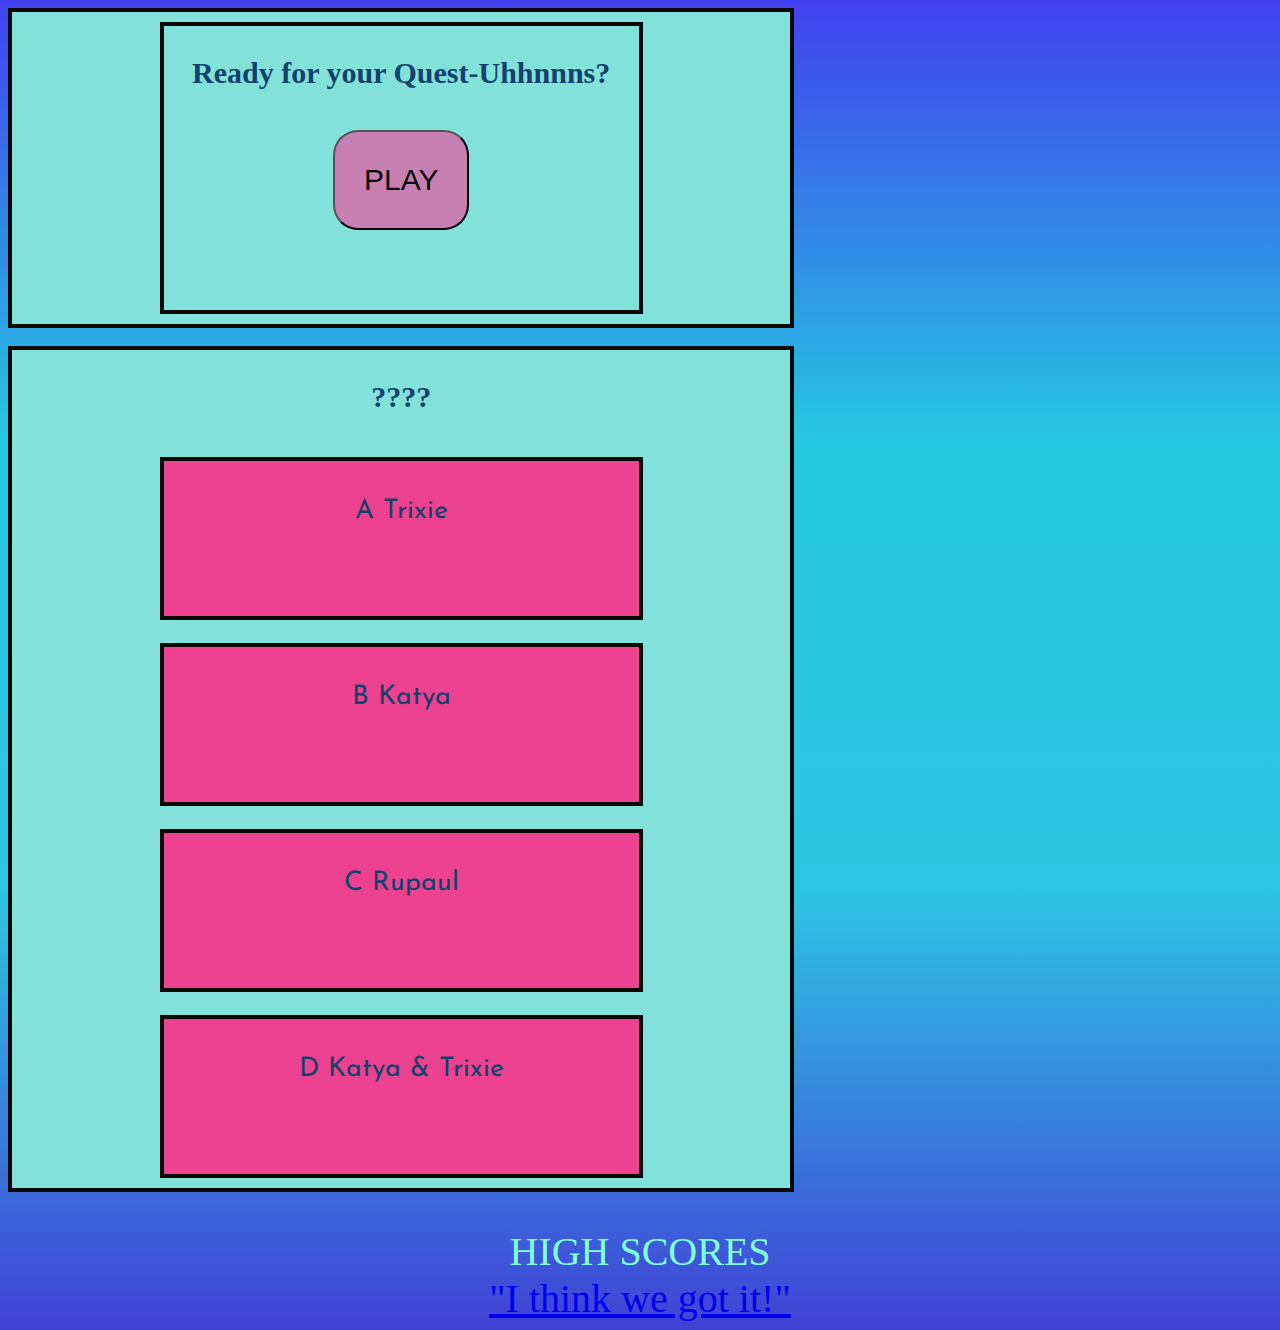
==== index.html @ a3e2c2cc "cant get timer to start...going to bed" ====
<!DOCTYPE html>
<html lang="en">
<head>
    <meta charset="UTF-8">
    <meta http-equiv="X-UA-Compatible" content="IE=edge">
    <meta name="viewport" content="width=device-width, initial-scale=1.0">
    <title>Doc</title>
    <link href="https://fonts.googleapis.com/css2?family=Antonio:wght@700&family=Combo&family=Josefin+Sans:wght@300&family=Lato:ital,wght@1,100;1,900&display=swap" rel="stylesheet">
</head>
<body>
    <link rel="stylesheet" href="style.css">
    <link rel="stylesheet" href="style.css">

    <div class="container">
        <div id="home" class="flex-column" flex-center">
            <h1>Ready for your Quest-Uhhnnns?</h1>
            <!-- <a href="/game.html" class = "button" PLAY> -->
            

<button id= "startbutton"> PLAY </button>

<h2 class="timer"></h2>


        </div>
    </div>

<br>



    <div class="container">
        <h1 id="quest-uuhhnns"> ????</h1>
        <br>
        <div class="choice-container">
        <p class="choice-text">A Trixie <p/>
        <!-- <p class="choice-text">Trixie<p/> -->
        </div>
            <br>

        <div class="choice-container">
            <p class="choice-text">B Katya<p/>
            <!-- <p class="choice-text">Katya<p/> -->
            </div>
            <br>   

        <div class="choice-container">
            <p class="choice-text">C Rupaul<p/>
            <!-- <p class="choice-text">RuPaul<p/> -->
            </div>

            <br>
        <div class="choice-container">
            <p class="choice-text">D Katya & Trixie<p/>
            <!-- <p class="choice-text">Katya & Trixie<p/> -->
            </div>    
        </div>

<!-- <p id="question"></p>
<p id="question"></p> -->

    <link rel="javascript" href="script.js">
    <br><br>
    
<footer> HIGH SCORES <br>
    <a href="/highscores.html" class>"I think we got it!"</a> </footer>
</body>
</html>
---- style.css ----
/*made the background gradient */
body { 
color: rgb(17, 66, 109);  
 background-image: linear-gradient(rgb(65, 65, 239) ,rgb(37, 200, 225), rgb(45, 198, 228), rgb(65, 65, 214))
 

} 

h1{
text-align: center;
font-size:30px;
text-shadow: navy;
text-shadow: 30px;

}

h2{
  display:block;
  float: right;
  background-color: rgb(204, 204, 232);
}

nav {
    background-color: rgb(36, 182, 231);
    border: 15px solid rgb(247, 244, 244);
    text-align: center;
    
} 

p {
    font-size: 27px;
    font-family: 'Josefin Sans', sans-serif;
}

.container {
    display: flex;
    align-items: center;
    justify-content: center;
    background-color: rgb(130, 226, 217);
    padding: 10px,10px;
    
}

.choice-container {
  display: flex;
  align-items: center;
  justify-content: center;
  background-color: rgb(237, 66, 143);
  
}


button
{
background-color: rgb(200, 128, 179) ;
color: rgb(10, 9, 9);
font-size: 30px;
width: 30%;
height: 100px;
margin: 20px 20px;
border-radius: 25px;
box-shadow: 40px;
}

button:hover {
background-color: rgb(221, 23, 135);
box-shadow: 15px;
}

/* 
#highscore-button {
  background-color: #3e8e41
  background-color: #3e8e41;
  box-shadow: 0 5px #666;
  transform: translateY(4px);
} */



main{
display: flex;
flex-direction: column;

}


div{
    display: flex;
    flex-direction: column;
    padding: 10px;
    align-items: center;
    box-sizing: border-box 10px;
    border: 4px solid rgb(7, 7, 7);
    width: 60%;
    font-size: 20px;
    text-align: center;
}

@media screen and (max-width: 992px) {
    
    button{
      width: 20%;
      margin: 20px 20px;
    }
    
  }
  
  /* Looked at this on my phone and really loved the effect and sizing of everything*/
  @media screen and (max-width: 768px) {
    
    button{
      width: 50%;

    }
  }

  main {
    display: flex;
    /* Forces elements to the next line if they don't fit */
    flex-wrap: wrap;
    margin-top: 2%;
  }
  
  .main-header {
    display: flex;
    /* Forces elements to the next line if they don't fit */
    flex-wrap: wrap;
    justify-content: space-between;
    padding: 60px;
    background: #13293d;
    color: #fff;
  }


  footer{
    color: whitesmoke;
    text-align: center;
font-size: 40px;
text-shadow: rgb(246, 246, 248);
text-shadow: 30px;
color: aquamarine;
  }
---- style.css ----
/*made the background gradient */
body { 
color: rgb(17, 66, 109);  
 background-image: linear-gradient(rgb(65, 65, 239) ,rgb(37, 200, 225), rgb(45, 198, 228), rgb(65, 65, 214))
 

} 

h1{
text-align: center;
font-size:30px;
text-shadow: navy;
text-shadow: 30px;

}

h2{
  display:block;
  float: right;
  background-color: rgb(204, 204, 232);
}

nav {
    background-color: rgb(36, 182, 231);
    border: 15px solid rgb(247, 244, 244);
    text-align: center;
    
} 

p {
    font-size: 27px;
    font-family: 'Josefin Sans', sans-serif;
}

.container {
    display: flex;
    align-items: center;
    justify-content: center;
    background-color: rgb(130, 226, 217);
    padding: 10px,10px;
    
}

.choice-container {
  display: flex;
  align-items: center;
  justify-content: center;
  background-color: rgb(237, 66, 143);
  
}


button
{
background-color: rgb(200, 128, 179) ;
color: rgb(10, 9, 9);
font-size: 30px;
width: 30%;
height: 100px;
margin: 20px 20px;
border-radius: 25px;
box-shadow: 40px;
}

button:hover {
background-color: rgb(221, 23, 135);
box-shadow: 15px;
}

/* 
#highscore-button {
  background-color: #3e8e41
  background-color: #3e8e41;
  box-shadow: 0 5px #666;
  transform: translateY(4px);
} */



main{
display: flex;
flex-direction: column;

}


div{
    display: flex;
    flex-direction: column;
    padding: 10px;
    align-items: center;
    box-sizing: border-box 10px;
    border: 4px solid rgb(7, 7, 7);
    width: 60%;
    font-size: 20px;
    text-align: center;
}

@media screen and (max-width: 992px) {
    
    button{
      width: 20%;
      margin: 20px 20px;
    }
    
  }
  
  /* Looked at this on my phone and really loved the effect and sizing of everything*/
  @media screen and (max-width: 768px) {
    
    button{
      width: 50%;

    }
  }

  main {
    display: flex;
    /* Forces elements to the next line if they don't fit */
    flex-wrap: wrap;
    margin-top: 2%;
  }
  
  .main-header {
    display: flex;
    /* Forces elements to the next line if they don't fit */
    flex-wrap: wrap;
    justify-content: space-between;
    padding: 60px;
    background: #13293d;
    color: #fff;
  }


  footer{
    color: whitesmoke;
    text-align: center;
font-size: 40px;
text-shadow: rgb(246, 246, 248);
text-shadow: 30px;
color: aquamarine;
  }
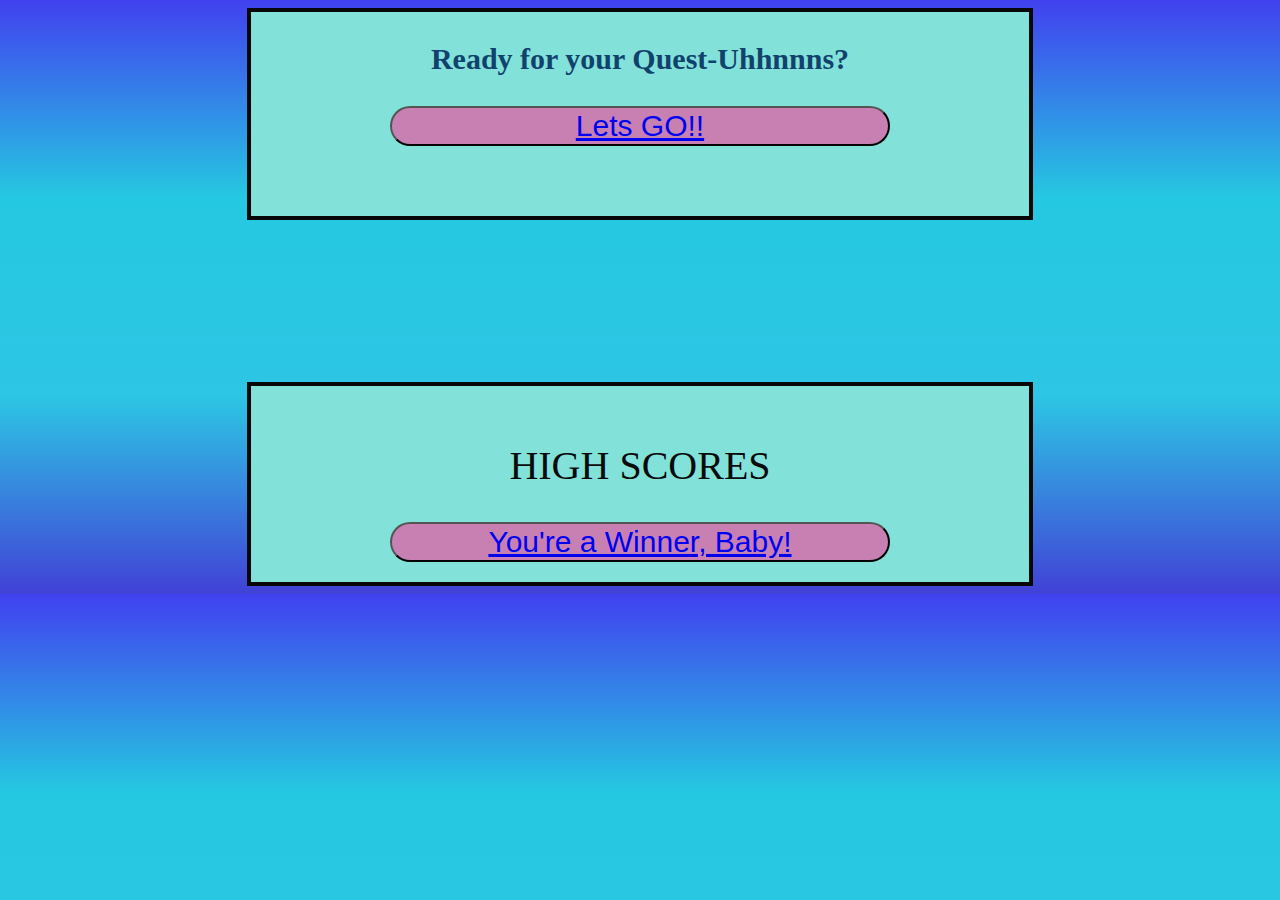
==== commit 8fa4e909: "changed style sheet containers and trying to get new html site linked" ====
--- a/index.html
+++ b/index.html
@@ -1,68 +1,45 @@
 <!DOCTYPE html>
 <html lang="en">
+
 <head>
     <meta charset="UTF-8">
     <meta http-equiv="X-UA-Compatible" content="IE=edge">
     <meta name="viewport" content="width=device-width, initial-scale=1.0">
-    <title>Doc</title>
-    <link href="https://fonts.googleapis.com/css2?family=Antonio:wght@700&family=Combo&family=Josefin+Sans:wght@300&family=Lato:ital,wght@1,100;1,900&display=swap" rel="stylesheet">
+    <title>Quest-Uuhhnns!</title>
+    <link
+        href="https://fonts.googleapis.com/css2?family=Antonio:wght@700&family=Combo&family=Josefin+Sans:wght@300&family=Lato:ital,wght@1,100;1,900&display=swap"
+        rel="stylesheet">
+        <link rel="stylesheet" href="style.css">
 </head>
+
 <body>
-    <link rel="stylesheet" href="style.css">
-    <link rel="stylesheet" href="style.css">
+    <div class="container" id="home" class="flex-column, flex-center">
 
-    <div class="container">
-        <div id="home" class="flex-column" flex-center">
             <h1>Ready for your Quest-Uhhnnns?</h1>
-            <!-- <a href="/game.html" class = "button" PLAY> -->
-            
 
-<button id= "startbutton"> PLAY </button>
+           <button> <a id="startbutton" href="/game.html"> Lets GO!! </a>
+           </button>
 
-<h2 class="timer"></h2>
+    <!-- still working on this to connect -->
+            <h2 class="timer"></h2>
+    </div>
+    <br><br><br><br><br><br><br><br><br>
 
-
-        </div>
-    </div>
-
-<br>
-
-
-
-    <div class="container">
-        <h1 id="quest-uuhhnns"> ????</h1>
-        <br>
-        <div class="choice-container">
-        <p class="choice-text">A Trixie <p/>
-        <!-- <p class="choice-text">Trixie<p/> -->
-        </div>
-            <br>
-
-        <div class="choice-container">
-            <p class="choice-text">B Katya<p/>
-            <!-- <p class="choice-text">Katya<p/> -->
-            </div>
-            <br>   
-
-        <div class="choice-container">
-            <p class="choice-text">C Rupaul<p/>
-            <!-- <p class="choice-text">RuPaul<p/> -->
-            </div>
-
-            <br>
-        <div class="choice-container">
-            <p class="choice-text">D Katya & Trixie<p/>
-            <!-- <p class="choice-text">Katya & Trixie<p/> -->
-            </div>    
-        </div>
-
-<!-- <p id="question"></p>
-<p id="question"></p> -->
+<div class="container" id="home" class="flex-column, flex-center">
 
     <link rel="javascript" href="script.js">
     <br><br>
-    
-<footer> HIGH SCORES <br>
-    <a href="/highscores.html" class>"I think we got it!"</a> </footer>
+
+    <footer> HIGH SCORES <br>
+    </footer>
+    <br>
+    <button> 
+        <a id="button" href="/scores.html" > You're a Winner, Baby! </a>
+     </button>
+   
+     </div>
+     <link rel="javascript" href="/script.js">
 </body>
-</html>+
+</html>
+
--- a/style.css
+++ b/style.css
@@ -21,12 +21,6 @@
   background-color: rgb(204, 204, 232);
 }
 
-nav {
-    background-color: rgb(36, 182, 231);
-    border: 15px solid rgb(247, 244, 244);
-    text-align: center;
-    
-} 
 
 p {
     font-size: 27px;
@@ -39,7 +33,8 @@
     justify-content: center;
     background-color: rgb(130, 226, 217);
     padding: 10px,10px;
-    
+    margin:auto; 
+     
 }
 
 .choice-container {
@@ -47,20 +42,18 @@
   align-items: center;
   justify-content: center;
   background-color: rgb(237, 66, 143);
-  
 }
-
 
 button
 {
 background-color: rgb(200, 128, 179) ;
 color: rgb(10, 9, 9);
 font-size: 30px;
-width: 30%;
-height: 100px;
-margin: 20px 20px;
-border-radius: 25px;
-box-shadow: 40px;
+width: 66%;
+height: 66%;
+margin: 10px 10px;
+border-radius: 20px;
+box-shadow: 30px;
 }
 
 button:hover {
@@ -68,8 +61,8 @@
 box-shadow: 15px;
 }
 
-/* 
-#highscore-button {
+
+#scores-button {
   background-color: #3e8e41
   background-color: #3e8e41;
   box-shadow: 0 5px #666;
@@ -90,7 +83,7 @@
     flex-direction: column;
     padding: 10px;
     align-items: center;
-    box-sizing: border-box 10px;
+     box-sizing: border-box 10px; 
     border: 4px solid rgb(7, 7, 7);
     width: 60%;
     font-size: 20px;
@@ -134,10 +127,10 @@
 
 
   footer{
-    color: whitesmoke;
+    color: rgb(16, 15, 15);
     text-align: center;
 font-size: 40px;
-text-shadow: rgb(246, 246, 248);
+text-shadow: rgb(17, 17, 19);
 text-shadow: 30px;
-color: aquamarine;
+color: rgb(9, 10, 10);
   }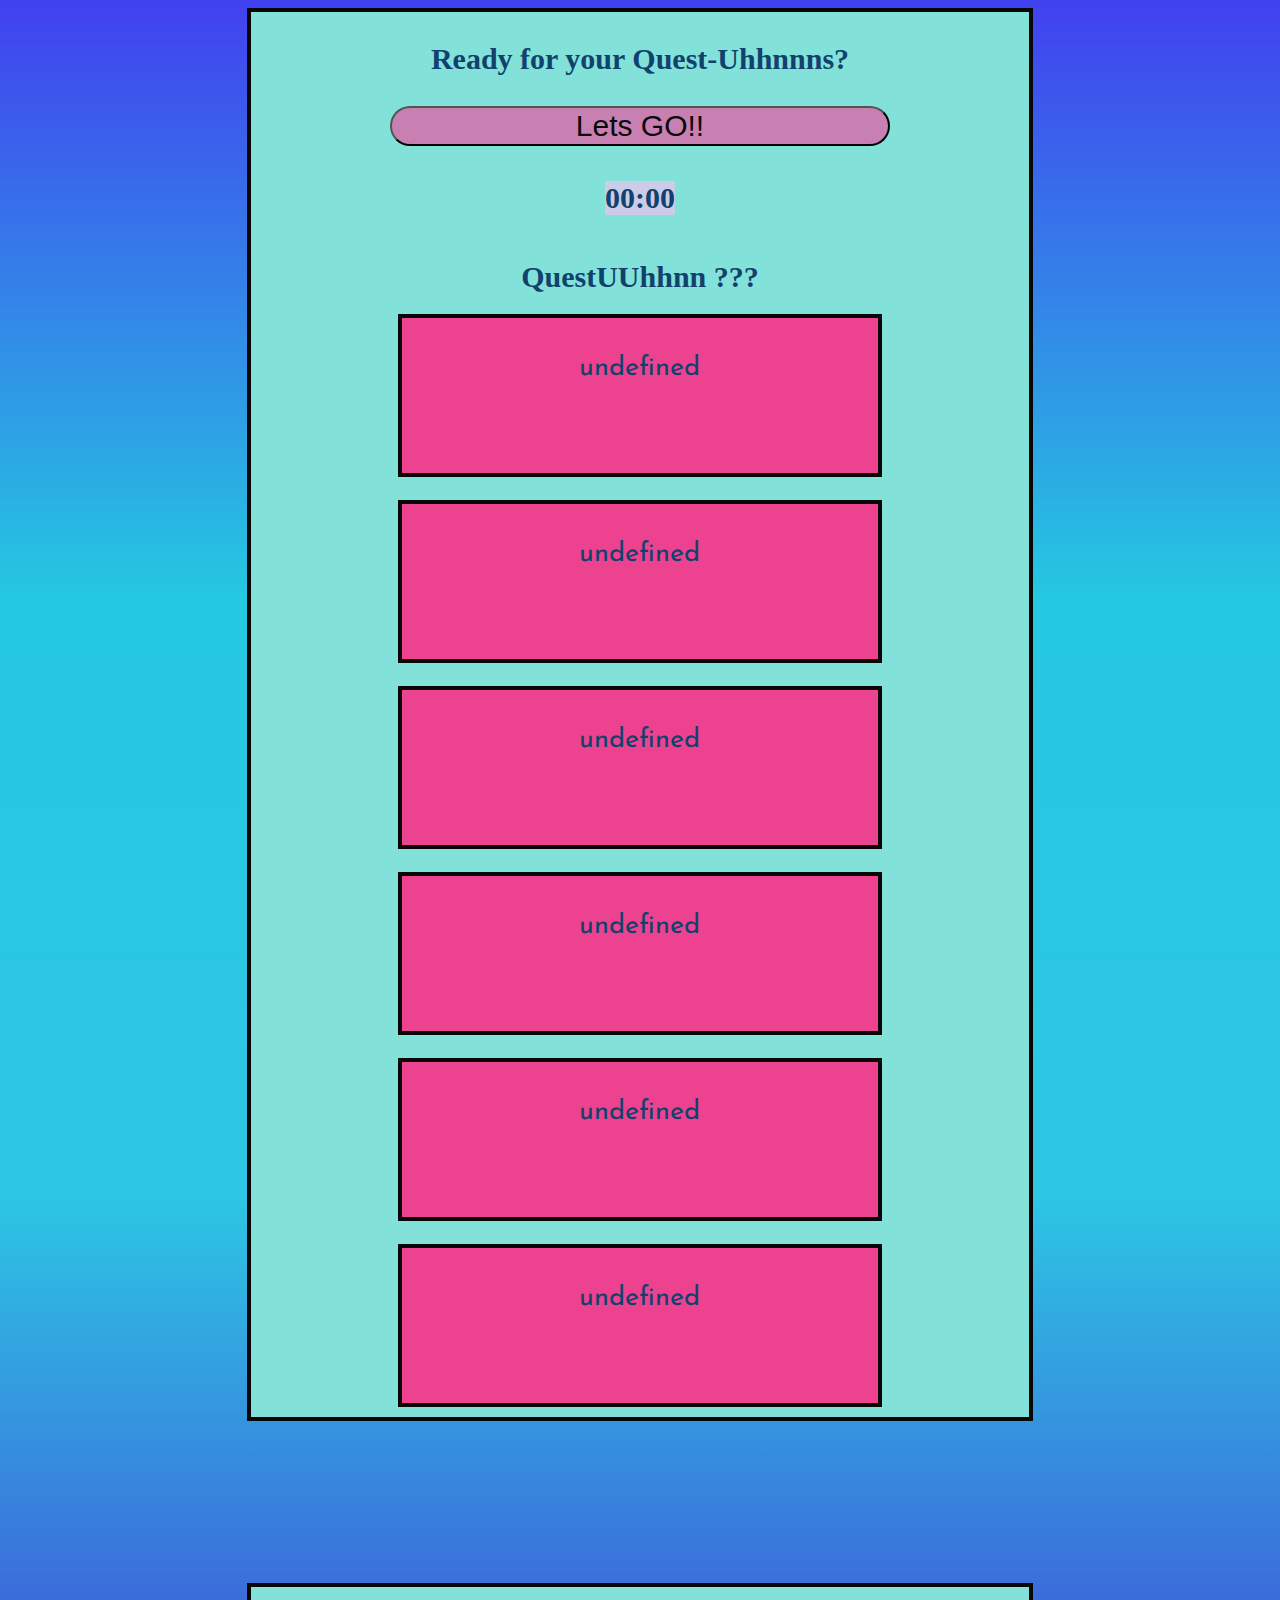
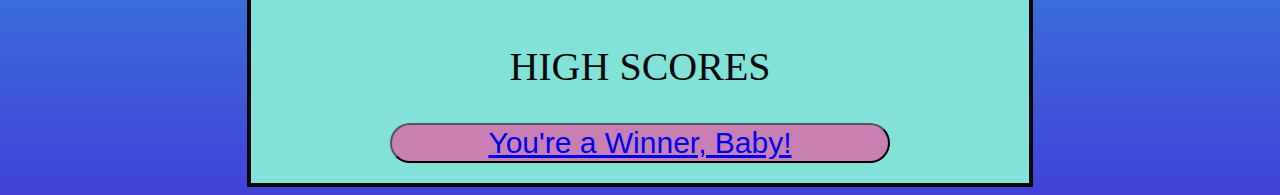
==== commit e724859d: "taking away 2nd html and got my JS to link, still having timer issues" ====
--- a/index.html
+++ b/index.html
@@ -17,28 +17,70 @@
 
             <h1>Ready for your Quest-Uhhnnns?</h1>
 
-           <button> <a id="startbutton" href="/game.html"> Lets GO!! </a>
+           <button id="startbutton"> Lets GO!! 
            </button>
 
-    <!-- still working on this to connect -->
-            <h2 class="timer"></h2>
+ <!-- still working on this to connect -->
+ <h2 class="timer">00:00</h2>
+
+           <h1> QuestUUhhnn ???</h1>
+
+           
+           <div class="choice-container">
+               <p class="choices" answer="4"> D Trixie & Katya
+                   <p/>
+           </div>
+           <br>
+   
+           <div class="choice-container">
+               <p class="choices" answer="1"> A Trixie
+                   <p/>
+           </div>
+           <br>
+   
+           <div class="choice-container">
+               <p class="choices" answer=2"> B Wow Presents P
+                   <p/>
+           </div>          
+           <br>
+   
+           <div class="choice-container">
+               <p class="choices" answer="2"> B Katya 
+                   <p/> 
+           </div>
+           <br>
+   
+           <div class="choice-container">
+               <p class="choices" answer="4"> D Themselves
+                   <p/> 
+           </div>
+           <br>
+           <div class="choice-container">
+               <p class="choices" answer="5"> E Tatiana
+                   <p/> 
+           </div>
+   
+
+
+
+
+   
     </div>
     <br><br><br><br><br><br><br><br><br>
 
 <div class="container" id="home" class="flex-column, flex-center">
 
-    <link rel="javascript" href="script.js">
     <br><br>
 
     <footer> HIGH SCORES <br>
     </footer>
     <br>
     <button> 
-        <a id="button" href="/scores.html" > You're a Winner, Baby! </a>
+        <a id="button" href="\scores.html" > You're a Winner, Baby! </a>
      </button>
    
      </div>
-     <link rel="javascript" href="/script.js">
+     <script src="javascript\script.js"></script>
 </body>
 
 </html>
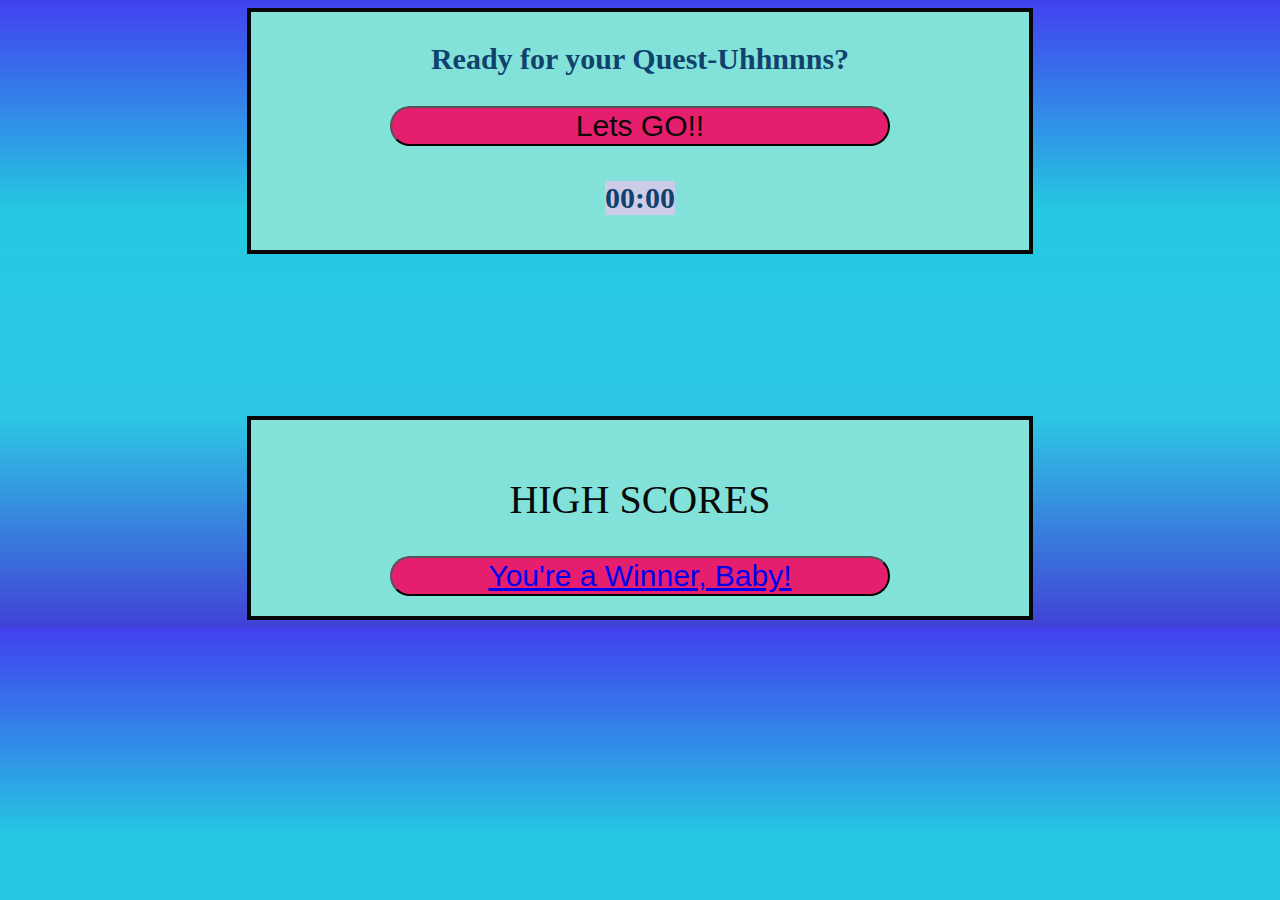
==== commit 863be94b: "debugging questions array" ====
--- a/index.html
+++ b/index.html
@@ -23,23 +23,24 @@
  <!-- still working on this to connect -->
  <h2 class="timer">00:00</h2>
 
-           <h1> QuestUUhhnn ???</h1>
+ <div id ="quiz" class="hide">
+           <h2 id="question"> QuestUUhhnn ???</h2>
 
            
            <div class="choice-container">
-               <p class="choices" answer="4"> D Trixie & Katya
+               <p class="choices" answer="4"> 
                    <p/>
            </div>
            <br>
    
            <div class="choice-container">
-               <p class="choices" answer="1"> A Trixie
+               <p class="choices" answer="1">
                    <p/>
            </div>
            <br>
    
            <div class="choice-container">
-               <p class="choices" answer=2"> B Wow Presents P
+               <p class="choices" answer=2"> 
                    <p/>
            </div>          
            <br>
@@ -51,15 +52,15 @@
            <br>
    
            <div class="choice-container">
-               <p class="choices" answer="4"> D Themselves
+               <p class="choices" answer="4"> 
                    <p/> 
            </div>
            <br>
            <div class="choice-container">
-               <p class="choices" answer="5"> E Tatiana
+               <p class="choices" answer="5">
                    <p/> 
            </div>
-   
+        </div>
 
 
 
@@ -76,7 +77,7 @@
     </footer>
     <br>
     <button> 
-        <a id="button" href="\scores.html" > You're a Winner, Baby! </a>
+        <a id="button" href="highscores.html" > You're a Winner, Baby! </a>
      </button>
    
      </div>
--- a/style.css
+++ b/style.css
@@ -6,7 +6,9 @@
  
 
 } 
-
+.hide{
+  display:none;
+}
 h1{
 text-align: center;
 font-size:30px;
@@ -41,12 +43,12 @@
   display: flex;
   align-items: center;
   justify-content: center;
-  background-color: rgb(237, 66, 143);
+  background-color: rgb(67, 166, 215);
 }
 
 button
 {
-background-color: rgb(200, 128, 179) ;
+background-color: rgb(230, 30, 110) ;
 color: rgb(10, 9, 9);
 font-size: 30px;
 width: 66%;
@@ -57,17 +59,17 @@
 }
 
 button:hover {
-background-color: rgb(221, 23, 135);
+background-color: rgb(230, 35, 100);
 box-shadow: 15px;
 }
 
 
 #scores-button {
-  background-color: #3e8e41
+  background-color: #3e8e41;
   background-color: #3e8e41;
   box-shadow: 0 5px #666;
   transform: translateY(4px);
-} */
+} 
 
 
 
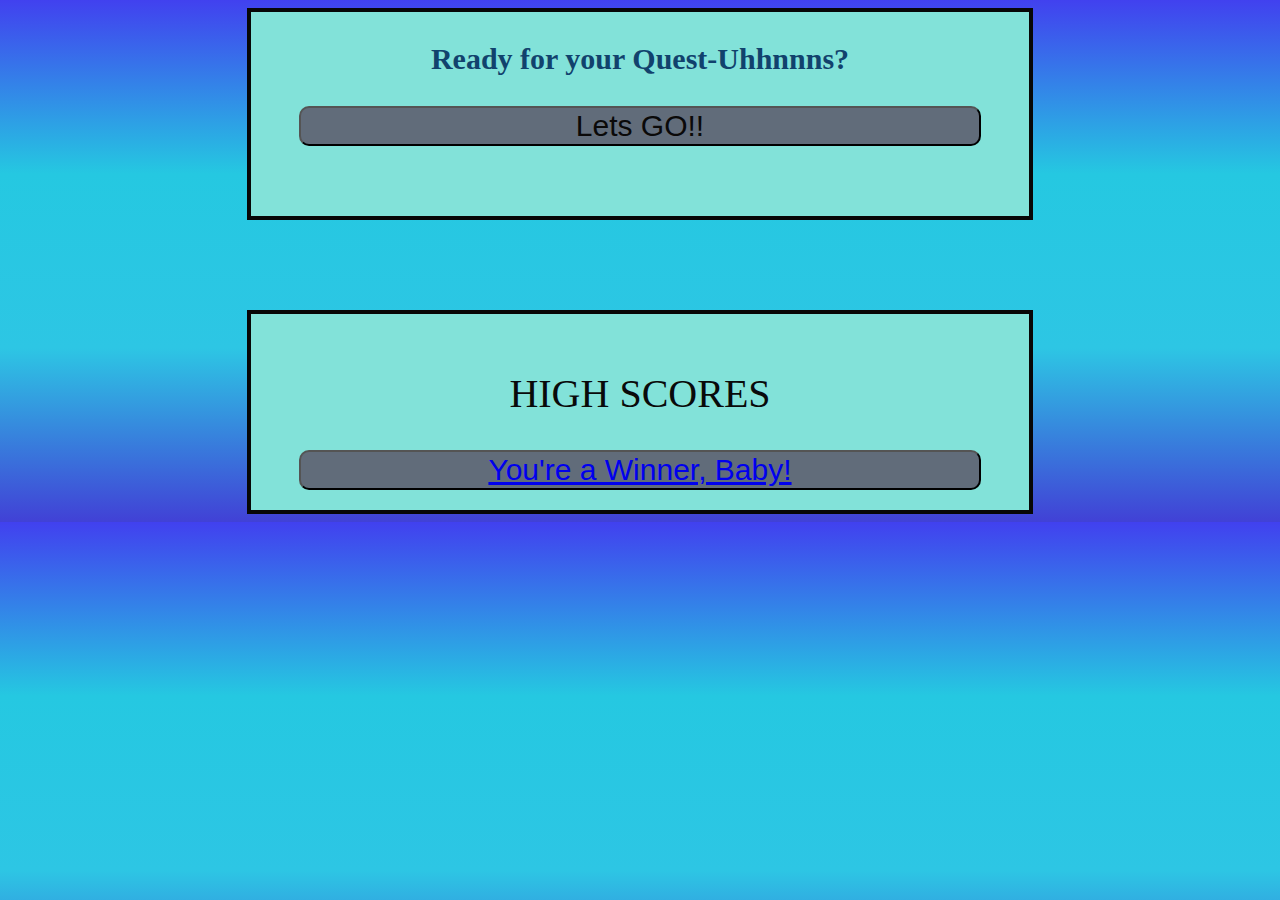
==== commit d9aa8f9f: "debugging questions array" ====
--- a/index.html
+++ b/index.html
@@ -9,80 +9,72 @@
     <link
         href="https://fonts.googleapis.com/css2?family=Antonio:wght@700&family=Combo&family=Josefin+Sans:wght@300&family=Lato:ital,wght@1,100;1,900&display=swap"
         rel="stylesheet">
-        <link rel="stylesheet" href="style.css">
+    <link rel="stylesheet" href="style.css">
 </head>
 
 <body>
     <div class="container" id="home" class="flex-column, flex-center">
 
-            <h1>Ready for your Quest-Uhhnnns?</h1>
+        <h1>Ready for your Quest-Uhhnnns?</h1>
 
-           <button id="startbutton"> Lets GO!! 
-           </button>
+        <button id="startbutton"> Lets GO!!
+        </button>
 
- <!-- still working on this to connect -->
- <h2 class="timer">00:00</h2>
+        <h2 class="timer"></h2>
 
- <div id ="quiz" class="hide">
-           <h2 id="question"> QuestUUhhnn ???</h2>
+        <div id="quiz" class="hide">
+            <h2 id="question"> QuestUUhhnn ???</h2>
 
-           
-           <div class="choice-container">
-               <p class="choices" answer="4"> 
-                   <p/>
-           </div>
-           <br>
-   
-           <div class="choice-container">
-               <p class="choices" answer="1">
-                   <p/>
-           </div>
-           <br>
-   
-           <div class="choice-container">
-               <p class="choices" answer=2"> 
-                   <p/>
-           </div>          
-           <br>
-   
-           <div class="choice-container">
-               <p class="choices" answer="2"> B Katya 
-                   <p/> 
-           </div>
-           <br>
-   
-           <div class="choice-container">
-               <p class="choices" answer="4"> 
-                   <p/> 
-           </div>
-           <br>
-           <div class="choice-container">
-               <p class="choices" answer="5">
-                   <p/> 
-           </div>
+
+            <div class="choice-container">
+                <p class="choices" onclick="checkAnswer(event)" id="answer4">
+                    <p/>
+            </div>
+            <br>
+
+            <div class="choice-container">
+                <p class="choices" onclick="checkAnswer(event)" id="answer1">
+                    <p/>
+            </div>
+            <br>
+
+            <div class="choice-container">
+                <p class="choices" onclick="checkAnswer(event)" id="answer2">
+                    <p/>
+            </div>
+            <br>
+
+            <div class="choice-container">
+                <p class="choices" onclick="checkAnswer(event)" id="answer2">
+                    <p/>
+            </div>
+            <br>
+
+            <div class="choice-container">
+                <p class="choices" onclick="checkAnswer(event)" id="answer4">
+                    <p/>
+            </div>
+            <br>
+
         </div>
 
 
+    </div>
+    <br><br><br><br><br>
 
+    <div class="container" id="home" class="flex-column, flex-center">
 
-   
+        <br><br>
+
+        <footer> HIGH SCORES <br>
+        </footer>
+        <br>
+        <button>
+            <a id="button" href="highscores.html"> You're a Winner, Baby! </a>
+        </button>
+
     </div>
-    <br><br><br><br><br><br><br><br><br>
-
-<div class="container" id="home" class="flex-column, flex-center">
-
-    <br><br>
-
-    <footer> HIGH SCORES <br>
-    </footer>
-    <br>
-    <button> 
-        <a id="button" href="highscores.html" > You're a Winner, Baby! </a>
-     </button>
-   
-     </div>
-     <script src="javascript\script.js"></script>
+    <script src="javascript\script.js"></script>
 </body>
 
-</html>
-
+</html>--- a/style.css
+++ b/style.css
@@ -4,8 +4,14 @@
 color: rgb(17, 66, 109);  
  background-image: linear-gradient(rgb(65, 65, 239) ,rgb(37, 200, 225), rgb(45, 198, 228), rgb(65, 65, 214))
  
+} 
 
-} 
+.choices:hover{
+
+  cursor:pointer;
+  
+}
+
 .hide{
   display:none;
 }
@@ -14,7 +20,6 @@
 font-size:30px;
 text-shadow: navy;
 text-shadow: 30px;
-
 }
 
 h2{
@@ -46,15 +51,14 @@
   background-color: rgb(67, 166, 215);
 }
 
-button
-{
-background-color: rgb(230, 30, 110) ;
+button {
+background-color: rgb(97, 108, 122) ;
 color: rgb(10, 9, 9);
 font-size: 30px;
-width: 66%;
-height: 66%;
+width: 90%;
+height: 90%;
 margin: 10px 10px;
-border-radius: 20px;
+border-radius: 10px;
 box-shadow: 30px;
 }
 
@@ -64,12 +68,12 @@
 }
 
 
-#scores-button {
+/* #scores-button {
   background-color: #3e8e41;
   background-color: #3e8e41;
   box-shadow: 0 5px #666;
   transform: translateY(4px);
-} 
+}  */
 
 
 
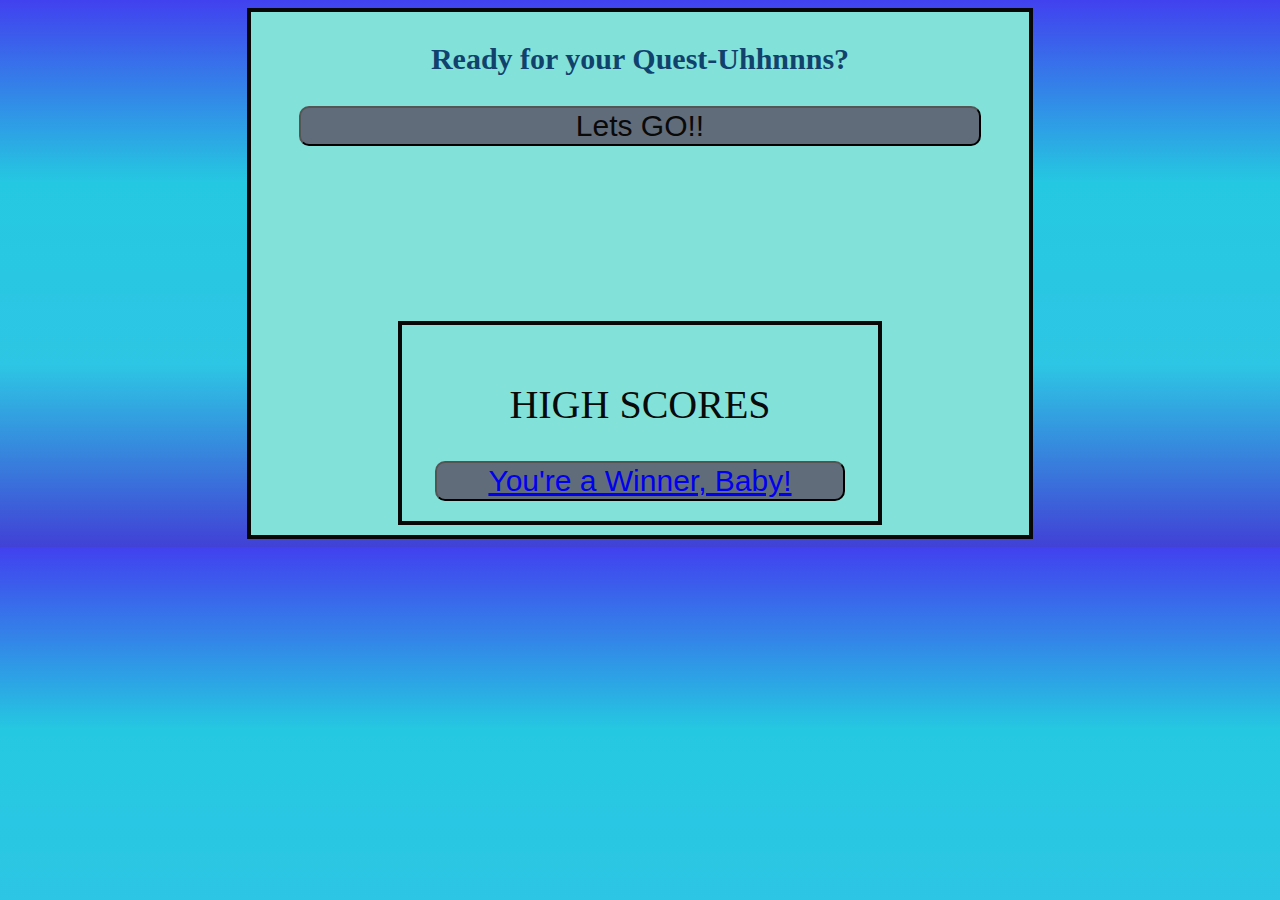
==== commit b451899e: "debuggingg questions" ====
--- a/index.html
+++ b/index.html
@@ -15,48 +15,49 @@
 <body>
     <div class="container" id="home" class="flex-column, flex-center">
 
-        <h1>Ready for your Quest-Uhhnnns?</h1>
+    <h1>Ready for your Quest-Uhhnnns?</h1>
 
-        <button id="startbutton"> Lets GO!!
-        </button>
+    <button id="startbutton"> Lets GO!!
+    </button>
 
-        <h2 class="timer"></h2>
+    <h2 class="timer"></h2>
 
-        <div id="quiz" class="hide">
-            <h2 id="question"> QuestUUhhnn ???</h2>
+    <div id="quiz" class="hide">
+        <h2 id="question"> QuestUUhhnn ???</h2>
+        <div id="question-container"></div>
 
 
-            <div class="choice-container">
-                <p class="choices" onclick="checkAnswer(event)" id="answer4">
+        <!-- <div class="choice-container">
+                <p class="choices" "" id="answer4">
                     <p/>
             </div>
             <br>
 
             <div class="choice-container">
-                <p class="choices" onclick="checkAnswer(event)" id="answer1">
+                <p class="choices" onclick="" id="answer1">
                     <p/>
             </div>
             <br>
 
             <div class="choice-container">
-                <p class="choices" onclick="checkAnswer(event)" id="answer2">
+                <p class="choices" onclick="" id="answer2">
                     <p/>
             </div>
             <br>
 
             <div class="choice-container">
-                <p class="choices" onclick="checkAnswer(event)" id="answer2">
+                <p class="choices" onclick="" id="answer2">
                     <p/>
             </div>
             <br>
 
             <div class="choice-container">
-                <p class="choices" onclick="checkAnswer(event)" id="answer4">
+                <p class="choices" onclick="" id="answer4">
                     <p/>
             </div>
             <br>
 
-        </div>
+        </div> -->
 
 
     </div>
